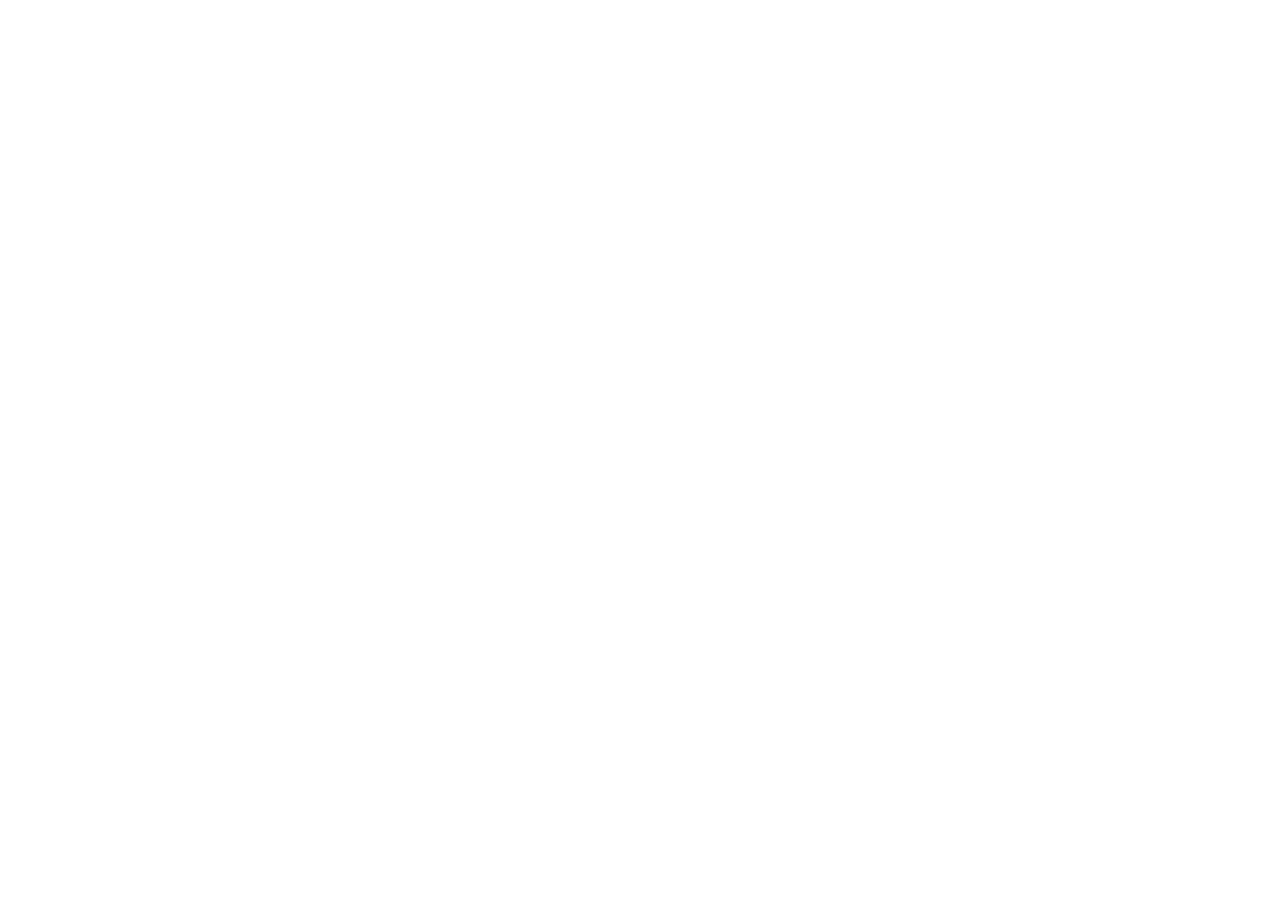
==== index.html @ 8f33c357 "Initial commit" ====
<!DOCTYPE html>
<html lang="en">
<head>
    <meta charset="UTF-8">
    <meta http-equiv="X-UA-Compatible" content="IE=edge">
    <meta name="viewport" content="width=device-width, initial-scale=1.0">
    <title></title>
</head>
<body>
    
</body>
</html>
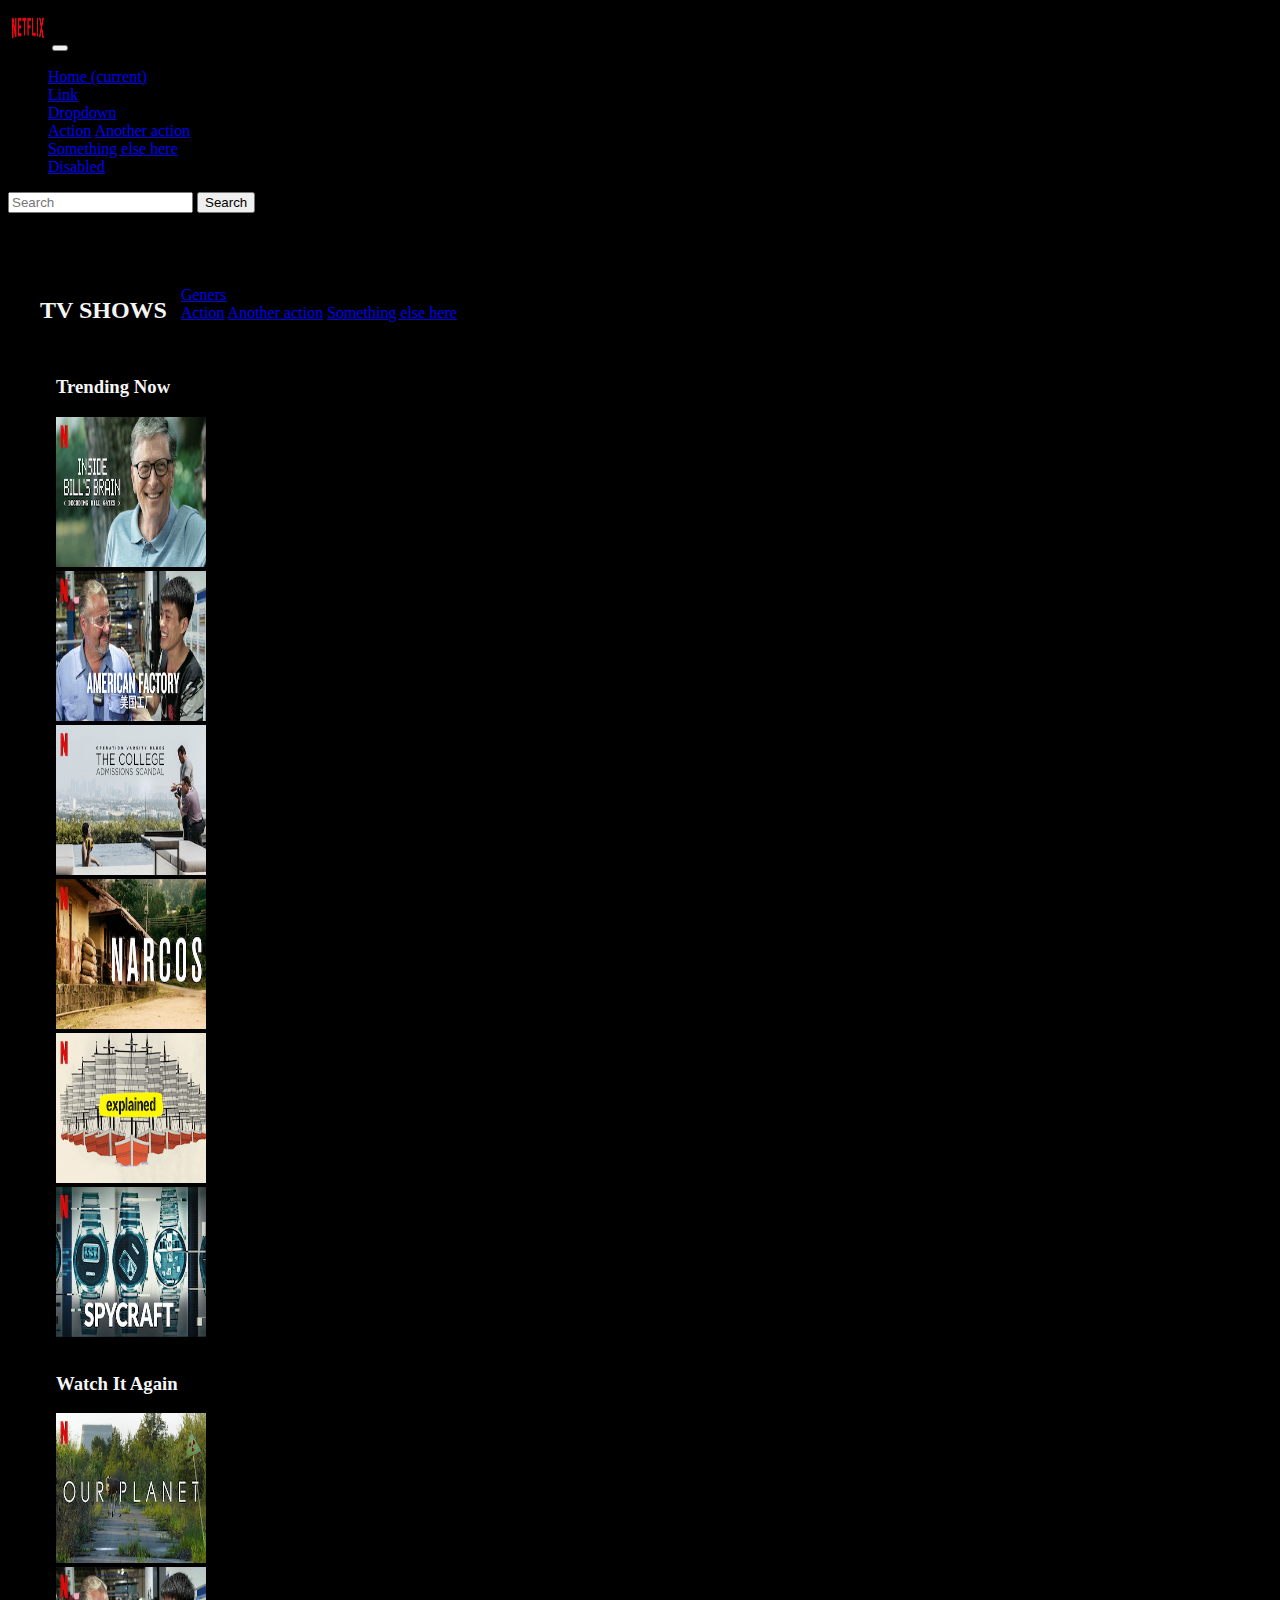
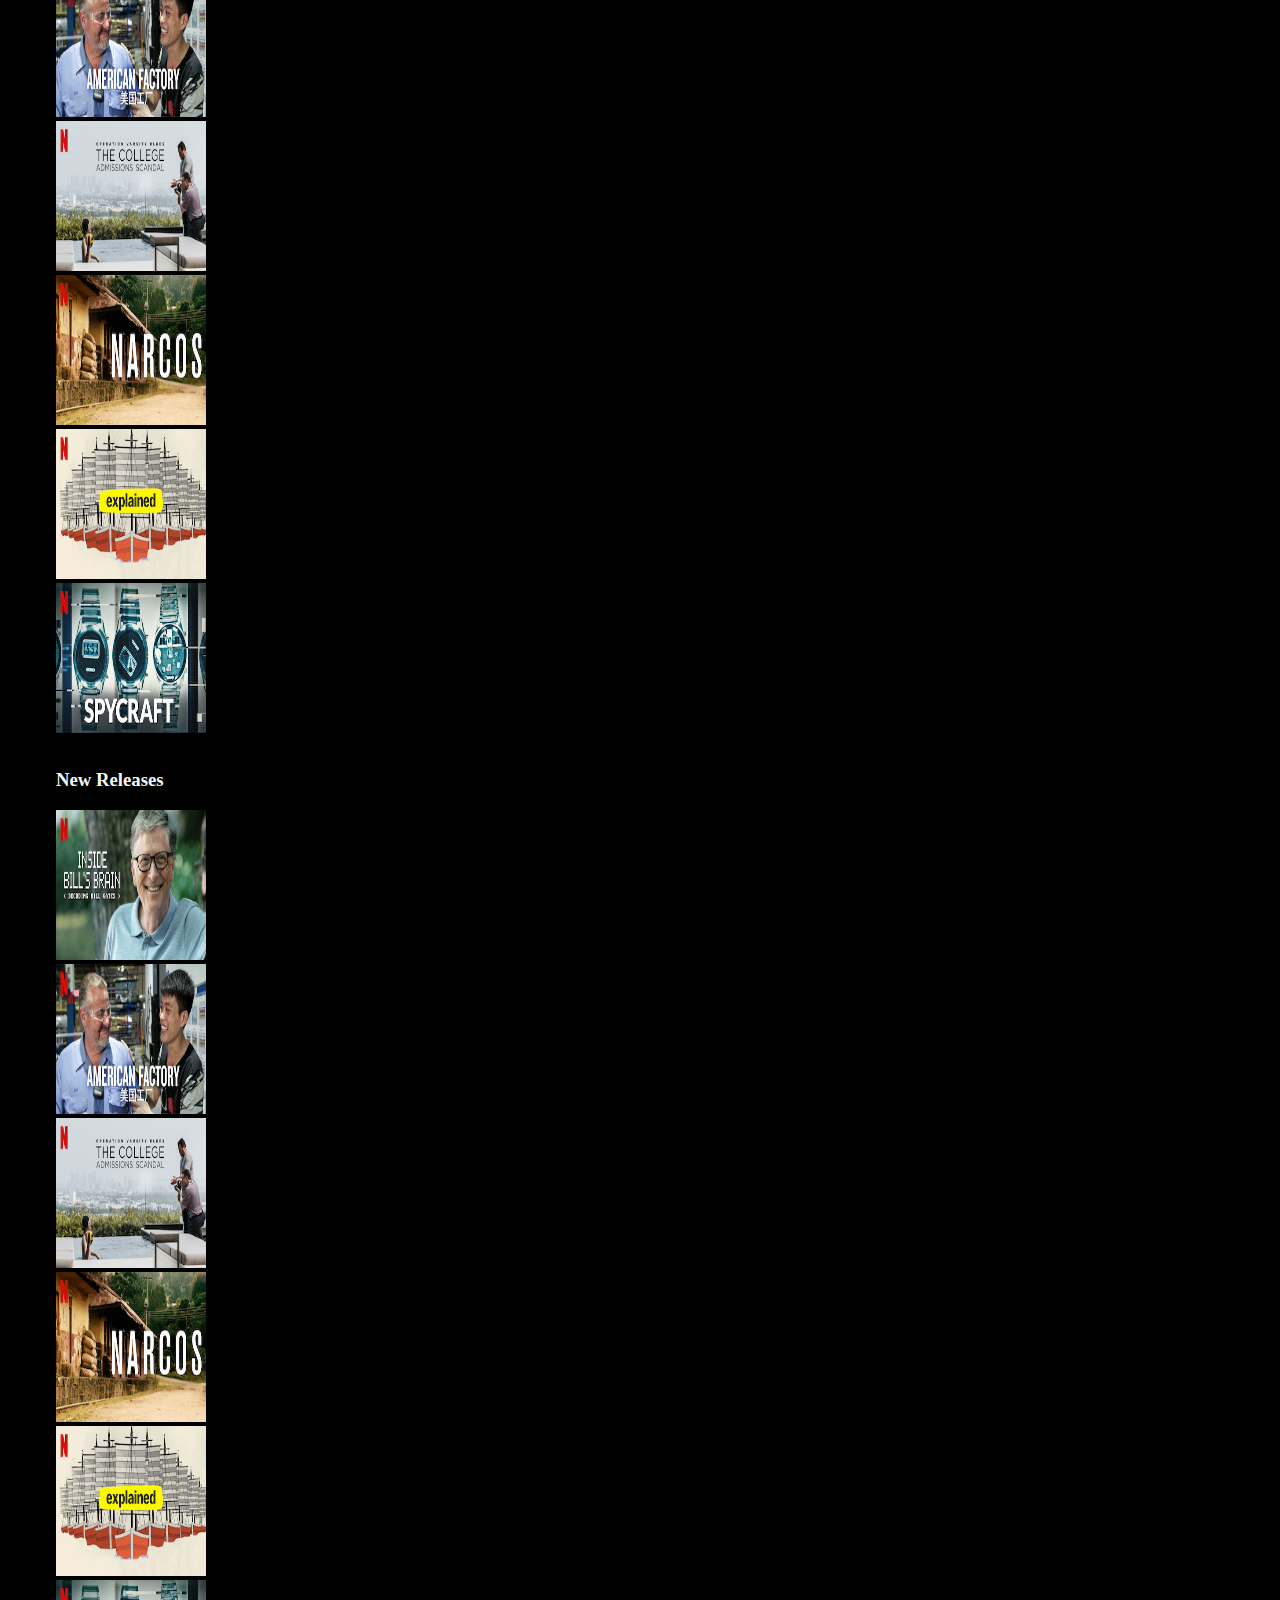
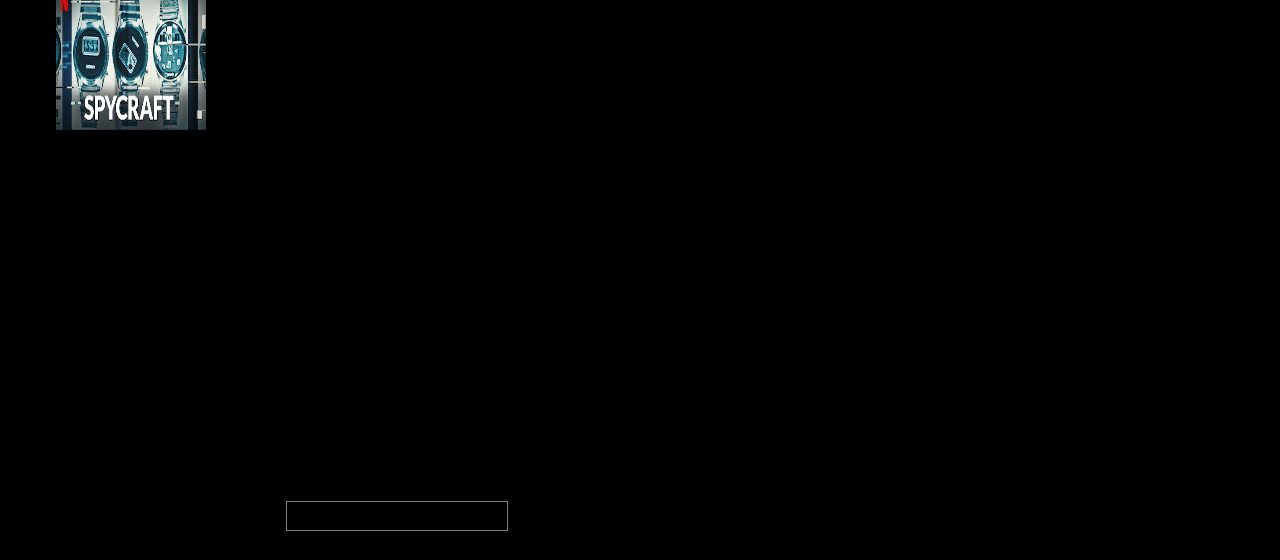
==== commit 50bdc780: "Update" ====
--- a/index.html
+++ b/index.html
@@ -4,9 +4,180 @@
     <meta charset="UTF-8">
     <meta http-equiv="X-UA-Compatible" content="IE=edge">
     <meta name="viewport" content="width=device-width, initial-scale=1.0">
-    <title></title>
+    <title>Netflix</title>
+    <link rel="stylesheet" href="https://cdn.jsdelivr.net/npm/bootstrap@4.6.0/dist/css/bootstrap.min.css" integrity="sha384-B0vP5xmATw1+K9KRQjQERJvTumQW0nPEzvF6L/Z6nronJ3oUOFUFpCjEUQouq2+l" crossorigin="anonymous">
+    <link rel="stylesheet" href="css/styles.css">
 </head>
 <body>
-    
+    <nav class="navbar navbar-expand-lg navbar-dark bg-dark">
+        <a class="navbar-brand" href="#"><img src="assets/netflix_logo.png" alt="" height="40" width="40"></a>
+        <button class="navbar-toggler" type="button" data-toggle="collapse" data-target="#navbarSupportedContent" aria-controls="navbarSupportedContent" aria-expanded="false" aria-label="Toggle navigation">
+          <span class="navbar-toggler-icon"></span>
+        </button>
+      
+        <div class="collapse navbar-collapse" id="navbarSupportedContent">
+          <ul class="navbar-nav mr-auto">
+            <li class="nav-item active">
+              <a class="nav-link" href="#">Home <span class="sr-only">(current)</span></a>
+            </li>
+            <li class="nav-item">
+              <a class="nav-link" href="#">Link</a>
+            </li>
+            <li class="nav-item dropdown">
+              <a class="nav-link dropdown-toggle" href="#" id="navbarDropdown" role="button" data-toggle="dropdown" aria-haspopup="true" aria-expanded="false">
+                Dropdown
+              </a>
+              <div class="dropdown-menu" aria-labelledby="navbarDropdown">
+                <a class="dropdown-item" href="#">Action</a>
+                <a class="dropdown-item" href="#">Another action</a>
+                <div class="dropdown-divider"></div>
+                <a class="dropdown-item" href="#">Something else here</a>
+              </div>
+            </li>
+            <li class="nav-item">
+              <a class="nav-link disabled" href="#" tabindex="-1" aria-disabled="true">Disabled</a>
+            </li>
+          </ul>
+          <form class="form-inline my-2 my-lg-0">
+            <input class="form-control mr-sm-2" type="search" placeholder="Search" aria-label="Search">
+            <button class="btn btn-outline-success my-2 my-sm-0" type="submit">Search</button>
+          </form>
+        </div>
+      </nav>
+      <div style="margin-top: 4rem;">
+            <h2 id='element1'>TV SHOWS</h2>
+            <div id='element2' class="dropdown">
+                <a class="btn btn-secondary dropdown-toggle" href="#" role="button" id="dropdownMenuLink" data-toggle="dropdown" aria-haspopup="true" aria-expanded="false">
+                  Geners
+                </a>
+              
+                <div class="dropdown-menu" aria-labelledby="dropdownMenuLink">
+                  <a class="dropdown-item" href="#">Action</a>
+                  <a class="dropdown-item" href="#">Another action</a>
+                  <a class="dropdown-item" href="#">Something else here</a>
+                </div>
+              </div>
+        </div>
+    </div>
+        <div class="container" style="margin-left:3rem;margin-top: 2rem;">
+            <h3>Trending Now</h3>
+            <div class="row">
+                <div class="card col-sm-6 col-md-4 col-lg-2 ">
+                    <img src="assets/media/media20.jpg" class="card-img-top" alt="image" height="150" width="150">
+                </div>
+                <div class="card col-sm-6 col-md-4 col-lg-2 ">
+                    <img src="assets/media/media1.jpg" class="card-img-top" alt="image" height="150" width="150">
+                </div>
+                <div class="card col-sm-6 col-md-4 col-lg-2 ">
+                    <img src="assets/media/media11.jpg" class="card-img-top" alt="image" height="150" width="150">
+                </div>
+                <div class="card col-sm-6 col-md-4 col-lg-2 ">
+                    <img src="assets/media/media13.jpg" class="card-img-top" alt="image" height="150" width="150">
+                </div>
+                <div class="card col-sm-6 col-md-4 col-lg-2 ">
+                    <img src="assets/media/media15.jpg" class="card-img-top" alt="image" height="150" width="150">
+                </div>
+                <div class="card col-sm-6 col-md-4 col-lg-2 ">
+                    <img src="assets/media/media18.jpg" class="card-img-top" alt="image" height="150" width="150">
+                </div>
+            </div>
+        </div>
+        <div class="container" style="margin-left:3rem;margin-top: 2rem;">
+            <h3>Watch It Again</h3>
+            <div class="row">
+                <div class="card col-sm-6 col-md-4 col-lg-2 ">
+                    <img src="assets/media/media24.jpg" class="card-img-top" alt="image" height="150" width="150">
+                </div>
+                <div class="card col-sm-6 col-md-4 col-lg-2 ">
+                    <img src="assets/media/media1.jpg" class="card-img-top" alt="image" height="150" width="150">
+                </div>
+                <div class="card col-sm-6 col-md-4 col-lg-2 ">
+                    <img src="assets/media/media11.jpg" class="card-img-top" alt="image" height="150" width="150">
+                </div>
+                <div class="card col-sm-6 col-md-4 col-lg-2 ">
+                    <img src="assets/media/media13.jpg" class="card-img-top" alt="image" height="150" width="150">
+                </div>
+                <div class="card col-sm-6 col-md-4 col-lg-2 ">
+                    <img src="assets/media/media15.jpg" class="card-img-top" alt="image" height="150" width="150">
+                </div>
+                <div class="card col-sm-6 col-md-4 col-lg-2 ">
+                    <img src="assets/media/media18.jpg" class="card-img-top" alt="image" height="150" width="150">
+                </div>
+            </div>
+        </div>
+        <div class="container" style="margin-left:3rem;margin-top: 2rem;">
+            <h3>New Releases</h3>
+            <div class="row">
+                <div class="card col-sm-6 col-md-4 col-lg-2 ">
+                    <img src="assets/media/media20.jpg" class="card-img-top" alt="image" height="150" width="150">
+                </div>
+                <div class="card col-sm-6 col-md-4 col-lg-2 ">
+                    <img src="assets/media/media1.jpg" class="card-img-top" alt="image" height="150" width="150">
+                </div>
+                <div class="card col-sm-6 col-md-4 col-lg-2 ">
+                    <img src="assets/media/media11.jpg" class="card-img-top" alt="image" height="150" width="150">
+                </div>
+                <div class="card col-sm-6 col-md-4 col-lg-2 ">
+                    <img src="assets/media/media13.jpg" class="card-img-top" alt="image" height="150" width="150">
+                </div>
+                <div class="card col-sm-6 col-md-4 col-lg-2 ">
+                    <img src="assets/media/media15.jpg" class="card-img-top" alt="image" height="150" width="150">
+                </div>
+                <div class="card col-sm-6 col-md-4 col-lg-2 ">
+                    <img src="assets/media/media18.jpg" class="card-img-top" alt="image" height="150" width="150">
+                </div>
+            </div>
+        </div>
+            <footer >
+                <div class='container' style="margin-left:16rem;margin-top: 6rem;">
+                    <div class='row mt-5 '>
+                        <svg xmlns="http://www.w3.org/2000/svg" width="16" height="16" fill="currentColor" class=" text-muted footer mx-2 bi bi-facebook" viewBox="0 0 16 16">
+                        <path d="M16 8.049c0-4.446-3.582-8.05-8-8.05C3.58 0-.002 3.603-.002 8.05c0 4.017 2.926 7.347 6.75 7.951v-5.625h-2.03V8.05H6.75V6.275c0-2.017 1.195-3.131 3.022-3.131.876 0 1.791.157 1.791.157v1.98h-1.009c-.993 0-1.303.621-1.303 1.258v1.51h2.218l-.354 2.326H9.25V16c3.824-.604 6.75-3.934 6.75-7.951z"/>
+                      </svg>
+                        <svg xmlns="http://www.w3.org/2000/svg" width="16" height="16" fill="currentColor" class=" text-muted footer mx-2 bi bi-instagram" viewBox="0 0 16 16">
+                        <path d="M8 0C5.829 0 5.556.01 4.703.048 3.85.088 3.269.222 2.76.42a3.917 3.917 0 0 0-1.417.923A3.927 3.927 0 0 0 .42 2.76C.222 3.268.087 3.85.048 4.7.01 5.555 0 5.827 0 8.001c0 2.172.01 2.444.048 3.297.04.852.174 1.433.372 1.942.205.526.478.972.923 1.417.444.445.89.719 1.416.923.51.198 1.09.333 1.942.372C5.555 15.99 5.827 16 8 16s2.444-.01 3.298-.048c.851-.04 1.434-.174 1.943-.372a3.916 3.916 0 0 0 1.416-.923c.445-.445.718-.891.923-1.417.197-.509.332-1.09.372-1.942C15.99 10.445 16 10.173 16 8s-.01-2.445-.048-3.299c-.04-.851-.175-1.433-.372-1.941a3.926 3.926 0 0 0-.923-1.417A3.911 3.911 0 0 0 13.24.42c-.51-.198-1.092-.333-1.943-.372C10.443.01 10.172 0 7.998 0h.003zm-.717 1.442h.718c2.136 0 2.389.007 3.232.046.78.035 1.204.166 1.486.275.373.145.64.319.92.599.28.28.453.546.598.92.11.281.24.705.275 1.485.039.843.047 1.096.047 3.231s-.008 2.389-.047 3.232c-.035.78-.166 1.203-.275 1.485a2.47 2.47 0 0 1-.599.919c-.28.28-.546.453-.92.598-.28.11-.704.24-1.485.276-.843.038-1.096.047-3.232.047s-2.39-.009-3.233-.047c-.78-.036-1.203-.166-1.485-.276a2.478 2.478 0 0 1-.92-.598 2.48 2.48 0 0 1-.6-.92c-.109-.281-.24-.705-.275-1.485-.038-.843-.046-1.096-.046-3.233 0-2.136.008-2.388.046-3.231.036-.78.166-1.204.276-1.486.145-.373.319-.64.599-.92.28-.28.546-.453.92-.598.282-.11.705-.24 1.485-.276.738-.034 1.024-.044 2.515-.045v.002zm4.988 1.328a.96.96 0 1 0 0 1.92.96.96 0 0 0 0-1.92zm-4.27 1.122a4.109 4.109 0 1 0 0 8.217 4.109 4.109 0 0 0 0-8.217zm0 1.441a2.667 2.667 0 1 1 0 5.334 2.667 2.667 0 0 1 0-5.334z"/>
+                      </svg>
+                        <svg xmlns="http://www.w3.org/2000/svg" width="16" height="16" fill="currentColor" class="text-muted footer mx-2 bi bi-twitter" viewBox="0 0 16 16">
+                        <path d="M5.026 15c6.038 0 9.341-5.003 9.341-9.334 0-.14 0-.282-.006-.422A6.685 6.685 0 0 0 16 3.542a6.658 6.658 0 0 1-1.889.518 3.301 3.301 0 0 0 1.447-1.817 6.533 6.533 0 0 1-2.087.793A3.286 3.286 0 0 0 7.875 6.03a9.325 9.325 0 0 1-6.767-3.429 3.289 3.289 0 0 0 1.018 4.382A3.323 3.323 0 0 1 .64 6.575v.045a3.288 3.288 0 0 0 2.632 3.218 3.203 3.203 0 0 1-.865.115 3.23 3.23 0 0 1-.614-.057 3.283 3.283 0 0 0 3.067 2.277A6.588 6.588 0 0 1 .78 13.58a6.32 6.32 0 0 1-.78-.045A9.344 9.344 0 0 0 5.026 15z"/>
+                      </svg>
+                        <svg xmlns="http://www.w3.org/2000/svg" width="16" height="16" fill="currentColor" class="text-muted footer mx-2 bi bi-youtube" viewBox="0 0 16 16">
+                        <path d="M8.051 1.999h.089c.822.003 4.987.033 6.11.335a2.01 2.01 0 0 1 1.415 1.42c.101.38.172.883.22 1.402l.01.104.022.26.008.104c.065.914.073 1.77.074 1.957v.075c-.001.194-.01 1.108-.082 2.06l-.008.105-.009.104c-.05.572-.124 1.14-.235 1.558a2.007 2.007 0 0 1-1.415 1.42c-1.16.312-5.569.334-6.18.335h-.142c-.309 0-1.587-.006-2.927-.052l-.17-.006-.087-.004-.171-.007-.171-.007c-1.11-.049-2.167-.128-2.654-.26a2.007 2.007 0 0 1-1.415-1.419c-.111-.417-.185-.986-.235-1.558L.09 9.82l-.008-.104A31.4 31.4 0 0 1 0 7.68v-.123c.002-.215.01-.958.064-1.778l.007-.103.003-.052.008-.104.022-.26.01-.104c.048-.519.119-1.023.22-1.402a2.007 2.007 0 0 1 1.415-1.42c.487-.13 1.544-.21 2.654-.26l.17-.007.172-.006.086-.003.171-.007A99.788 99.788 0 0 1 7.858 2h.193zM6.4 5.209v4.818l4.157-2.408L6.4 5.209z"/>
+                      </svg>
+                    </div>
+                    <div class='row ml-0 text-muted footer-row'>
+                        <ul style='list-style:none; font-size:13px;padding-left:22px;'>
+                            <div class='row mt-3'>
+                                <li class='footer-li'>Audio & Subtitles</li>
+                                <li class='footer-li'>Audio Description</li>
+                                <li class='footer-li'>Help Centre</li>
+                                <li class='footer-li'>Gift Cards</li>
+                            </div>
+                            <div class='row mt-3'>
+                                <li class='footer-li'>Media Centre</li>
+                                <li class='footer-li'>Investor Relations</li>
+                                <li class='footer-li'>Jobs</li>
+                                <li class='footer-li'>Terms of Use</li>
+                            </div>
+                            <div class='row mt-3'>
+                                <li class='footer-li'>Privacy</li>
+                                <li class='footer-li'>Legal Notices</li>
+                                <li class='footer-li'>Cookie Preferences</li>
+                                <li class='footer-li'>Corporate Information</li>
+                            </div>
+                            <div class='row mt-3' style='margin-bottom:30px'>
+                                <li class='footer-li'>Contact Us</li>
+                            </div>
+                            <div class='row mt-3' style='width:6rem'>
+                                <li class='footer-li' style='border:1px solid gray;padding: 6px 6px 6px 6px;'>Service Code</li>
+                            </div>
+                            <div class='row mt-3'>
+                                <li class='footer-li' style='width:27rem'>© 1997-2021 Netflix, Inc. {24f9c7fb-15ea-4cc8-b5ba-13dd58b18567}</li>
+                            </div>
+                        </ul>
+                    </div>
+                </div>
+            </footer>
+      <script src="https://code.jquery.com/jquery-3.5.1.slim.min.js" integrity="sha384-DfXdz2htPH0lsSSs5nCTpuj/zy4C+OGpamoFVy38MVBnE+IbbVYUew+OrCXaRkfj" crossorigin="anonymous"></script>
+      <script src="https://cdn.jsdelivr.net/npm/bootstrap@4.6.0/dist/js/bootstrap.bundle.min.js" integrity="sha384-Piv4xVNRyMGpqkS2by6br4gNJ7DXjqk09RmUpJ8jgGtD7zP9yug3goQfGII0yAns" crossorigin="anonymous"></script>
 </body>
 </html>--- a/css/styles.css
+++ b/css/styles.css
@@ -0,0 +1,24 @@
+body{
+    background-color: black;
+}
+.navbar{
+    background-color: black;
+}
+.label{
+    color: whitesmoke;  
+}
+#element1 {
+    display:inline-block;
+    margin-right:10px;
+    margin-left: 2rem;
+    color: whitesmoke;
+} 
+#element2 {
+    display:inline-block;
+} 
+h3{
+    color: whitesmoke;
+}
+.footer-li {
+    width: 13rem;
+}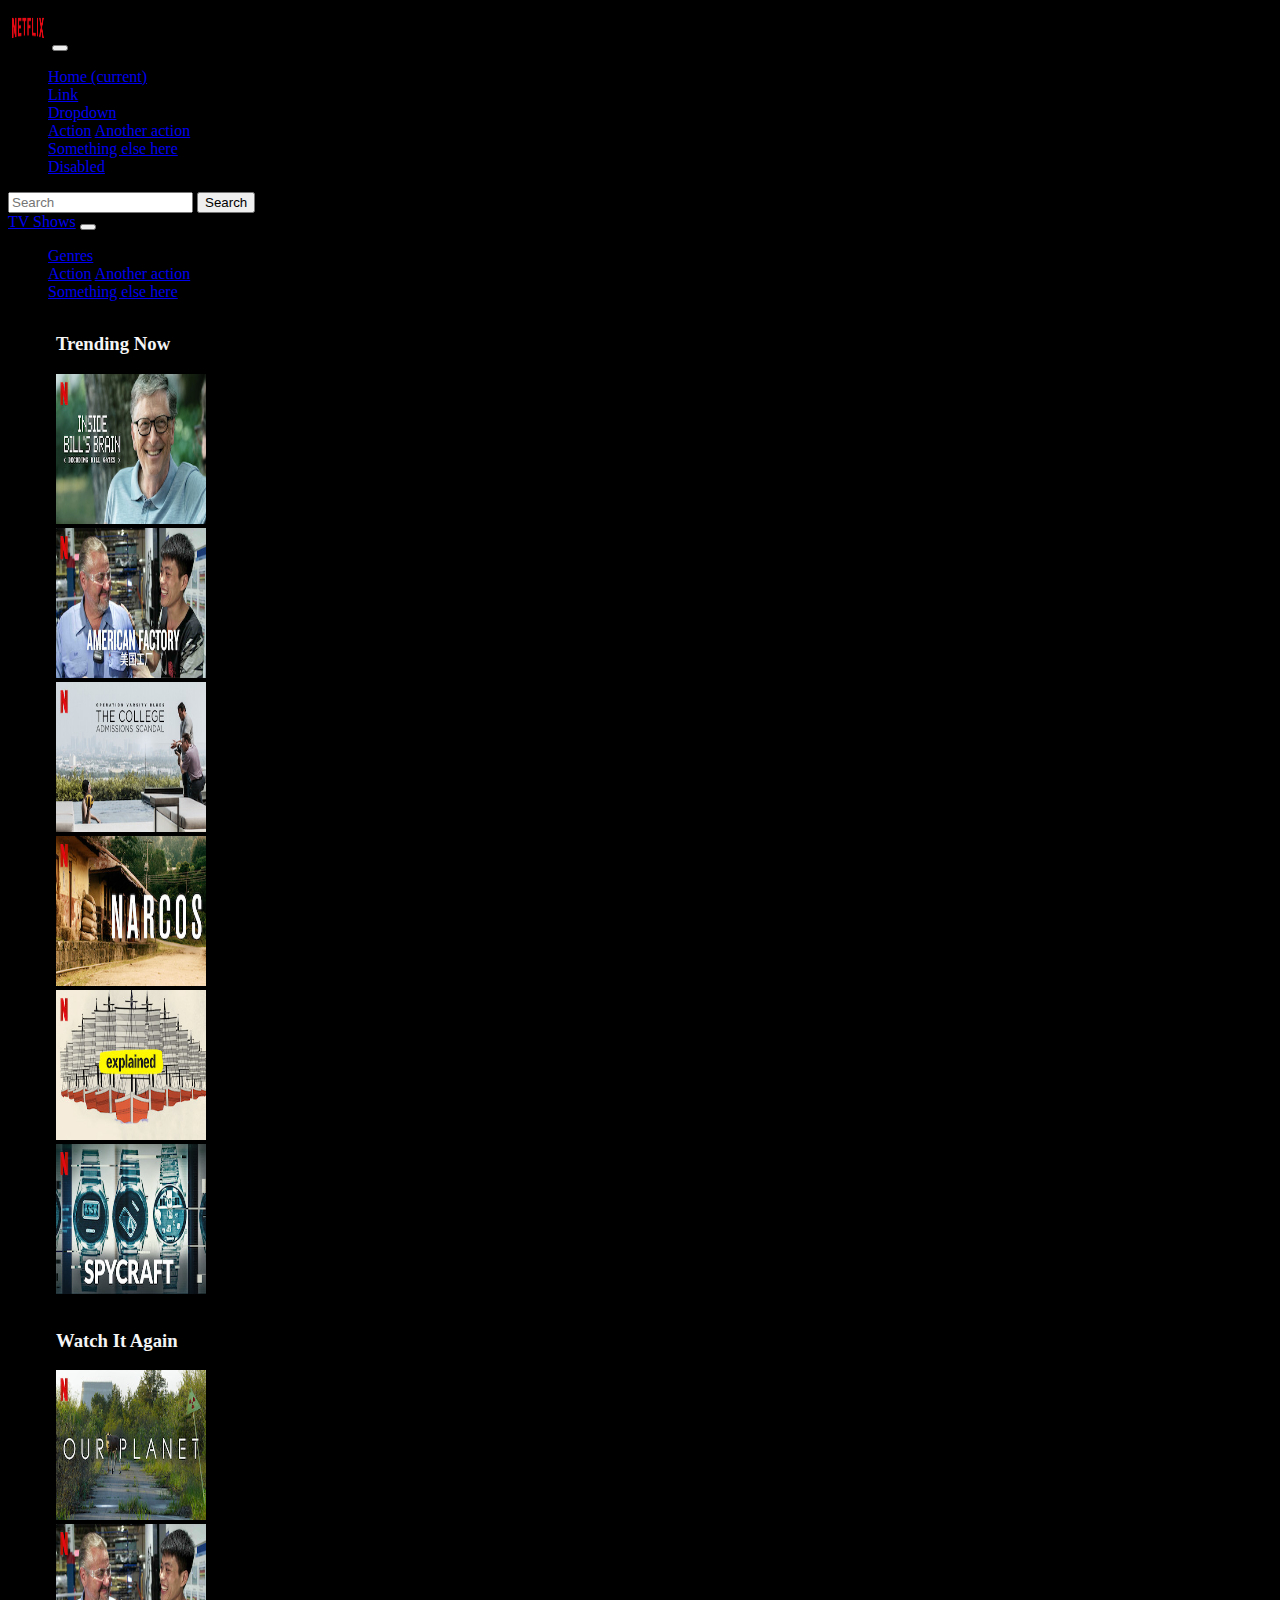
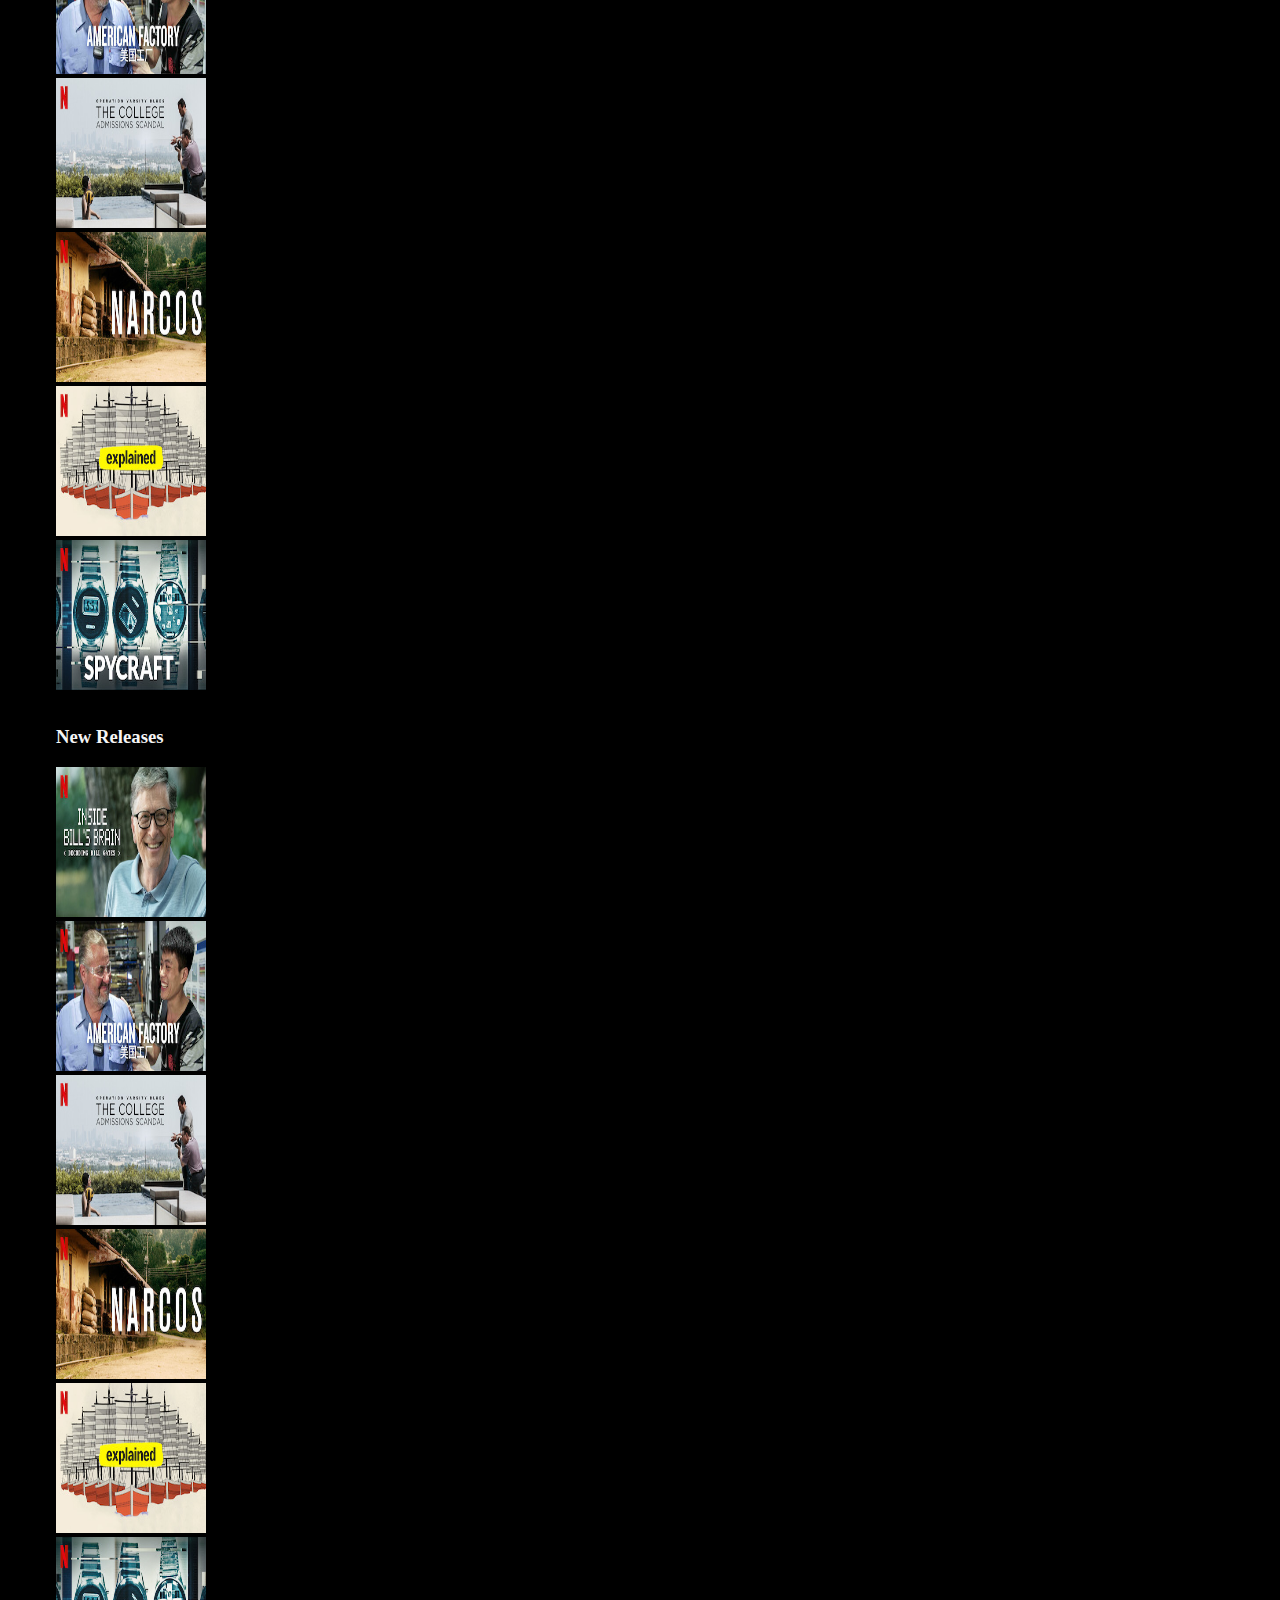
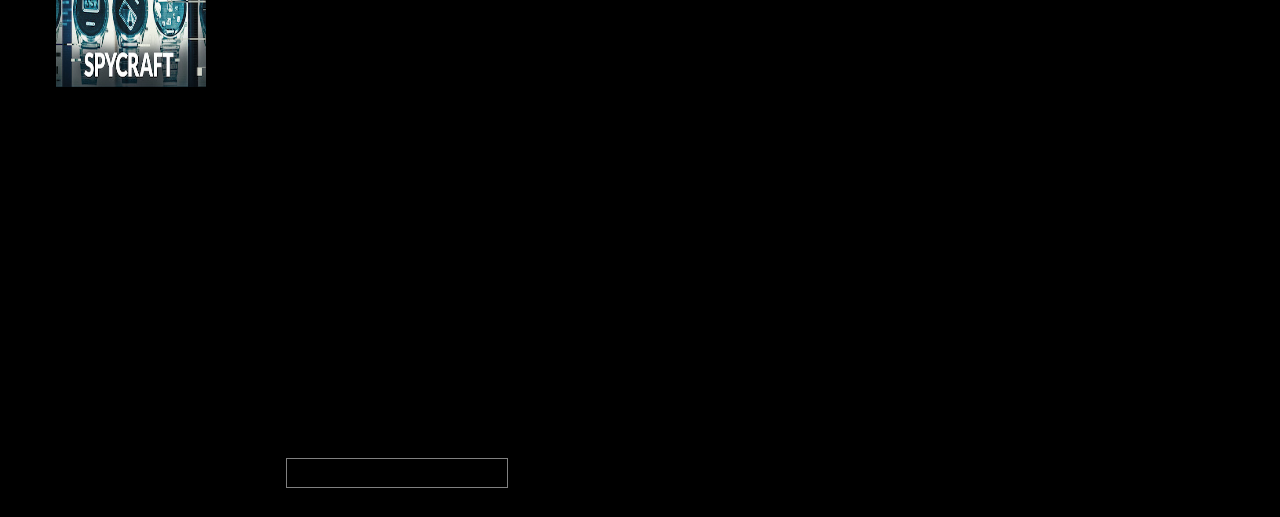
==== commit e5e524cf: "update" ====
--- a/index.html
+++ b/index.html
@@ -43,22 +43,29 @@
             <button class="btn btn-outline-success my-2 my-sm-0" type="submit">Search</button>
           </form>
         </div>
-      </nav>
-      <div style="margin-top: 4rem;">
-            <h2 id='element1'>TV SHOWS</h2>
-            <div id='element2' class="dropdown">
-                <a class="btn btn-secondary dropdown-toggle" href="#" role="button" id="dropdownMenuLink" data-toggle="dropdown" aria-haspopup="true" aria-expanded="false">
-                  Geners
-                </a>
-              
-                <div class="dropdown-menu" aria-labelledby="dropdownMenuLink">
-                  <a class="dropdown-item" href="#">Action</a>
-                  <a class="dropdown-item" href="#">Another action</a>
-                  <a class="dropdown-item" href="#">Something else here</a>
-                </div>
-              </div>
+    </nav>
+    <nav class="navbar navbar-expand-lg pl-4">
+        <a class="navbar-brand text-white " href="#">TV Shows</a>
+        <button class="navbar-toggler" type="button" data-toggle="collapse" data-target="#navbarSupportedContent" aria-controls="navbarSupportedContent" aria-expanded="false" aria-label="Toggle navigation">
+          <span class="navbar-toggler-icon"></span>
+        </button>
+
+        <div class="collapse navbar-collapse" id="navbarSupportedContent">
+            <ul class="navbar-nav mr-auto">
+                <li class="nav-item dropdown">
+                    <a class="nav-link dropdown-toggle" href="#" id="navbarDropdown" role="button" data-toggle="dropdown" aria-haspopup="true" aria-expanded="false">
+                Genres
+              </a>
+                    <div class="dropdown-menu" aria-labelledby="navbarDropdown">
+                        <a class="dropdown-item" href="#">Action</a>
+                        <a class="dropdown-item" href="#">Another action</a>
+                        <div class="dropdown-divider"></div>
+                        <a class="dropdown-item" href="#">Something else here</a>
+                    </div>
+                </li>
+            </ul>
         </div>
-    </div>
+    </nav>
         <div class="container" style="margin-left:3rem;margin-top: 2rem;">
             <h3>Trending Now</h3>
             <div class="row">
--- a/css/styles.css
+++ b/css/styles.css
@@ -7,18 +7,29 @@
 .label{
     color: whitesmoke;  
 }
-#element1 {
-    display:inline-block;
-    margin-right:10px;
-    margin-left: 2rem;
-    color: whitesmoke;
-} 
-#element2 {
-    display:inline-block;
-} 
 h3{
     color: whitesmoke;
 }
 .footer-li {
     width: 13rem;
-}+}
+.navbar{
+    background-color: black!important;
+}
+hr { 
+    display: block; 
+    height: 1px;
+    border: 0; 
+    border-top: 1px solid #ccc;
+    margin: 1em 0; 
+}
+#footer-twitter{
+    display:inline-block;
+    vertical-align:middle;
+}
+  
+#footer-fb{
+    display:inline-block;
+    vertical-align:middle;
+}
+  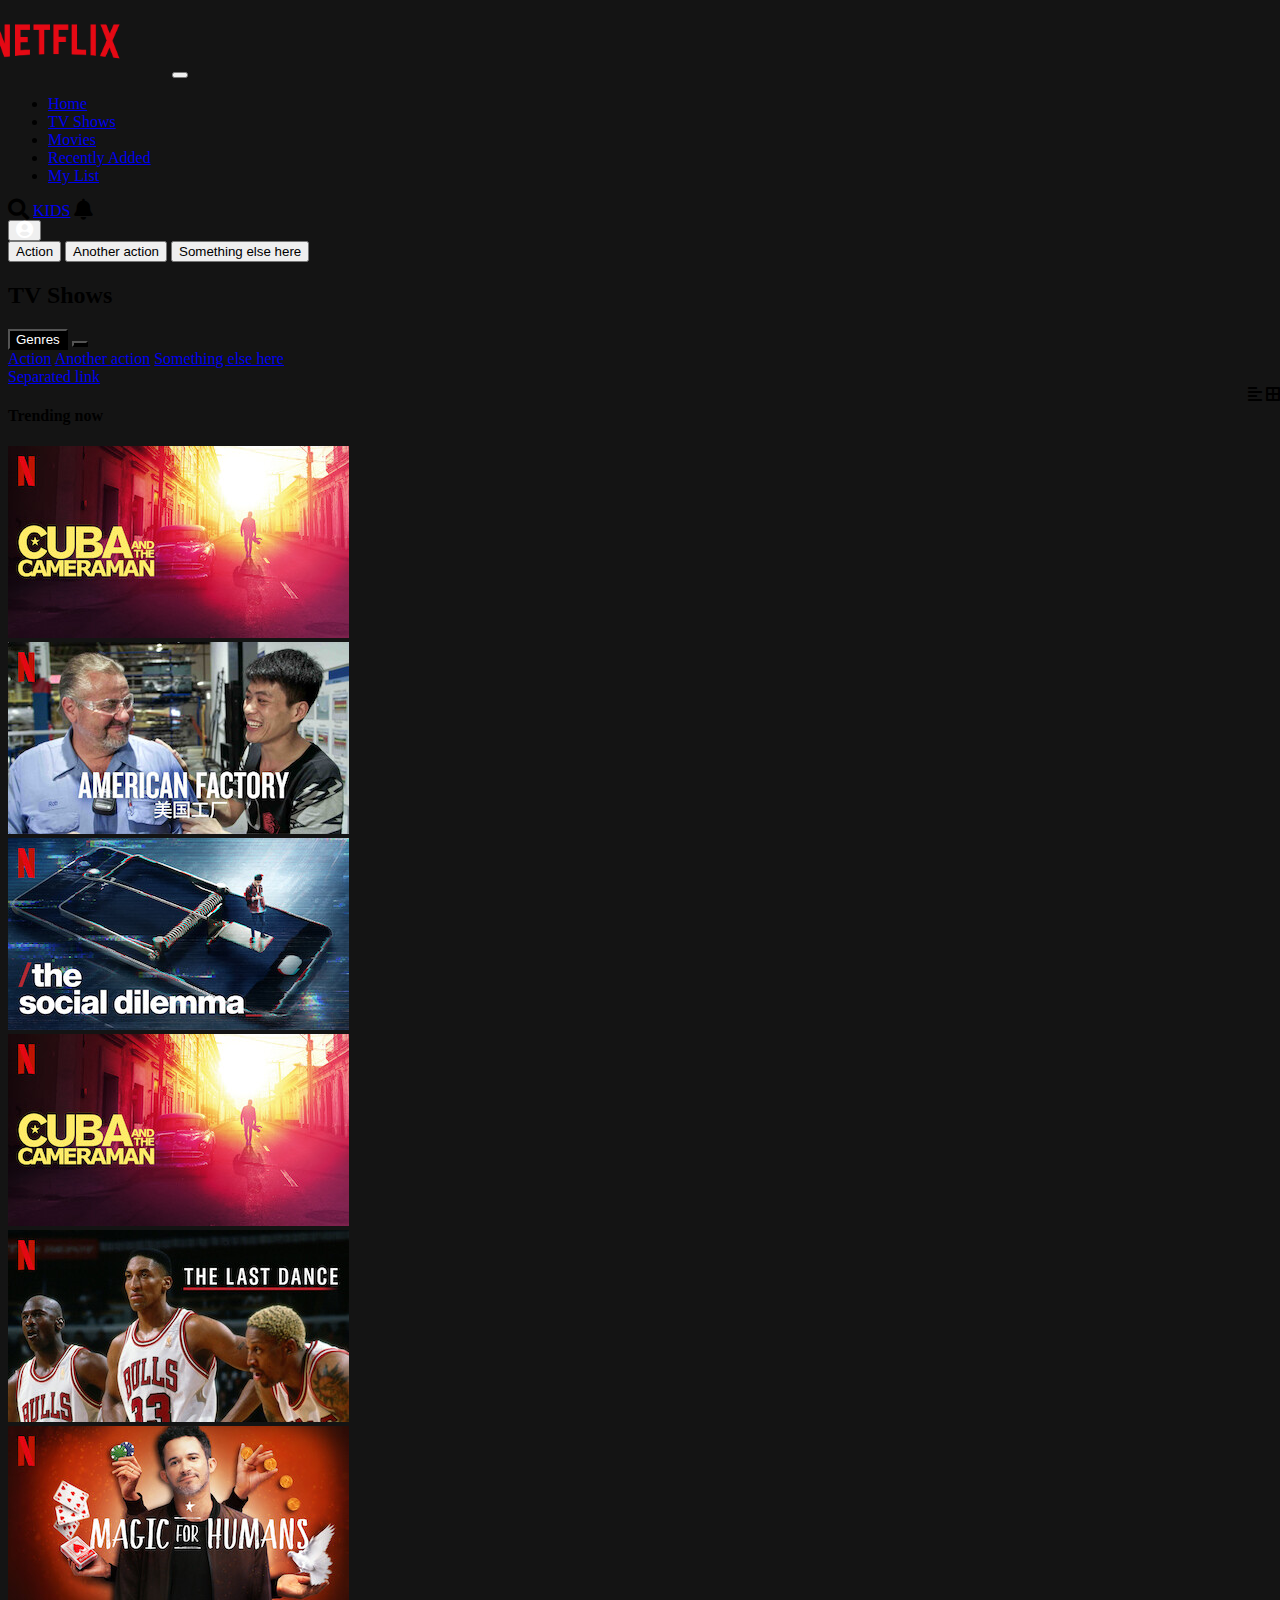
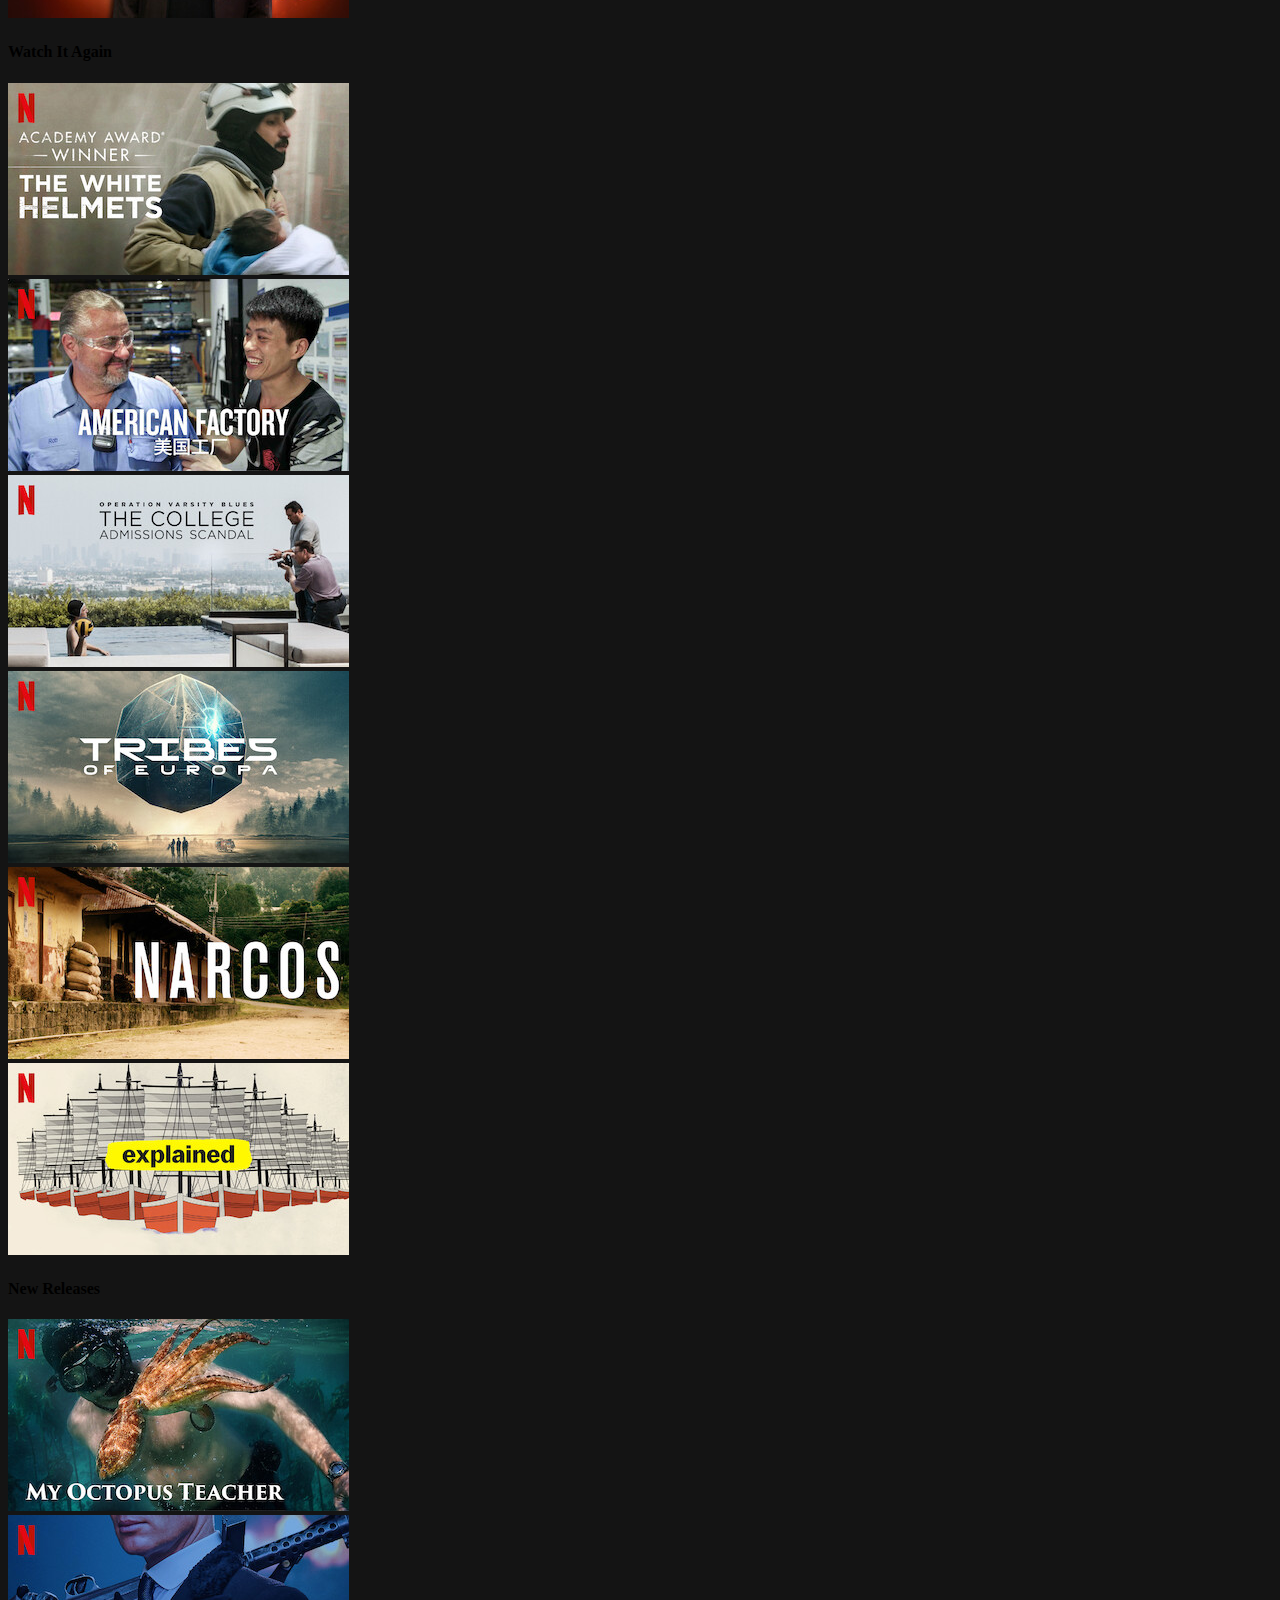
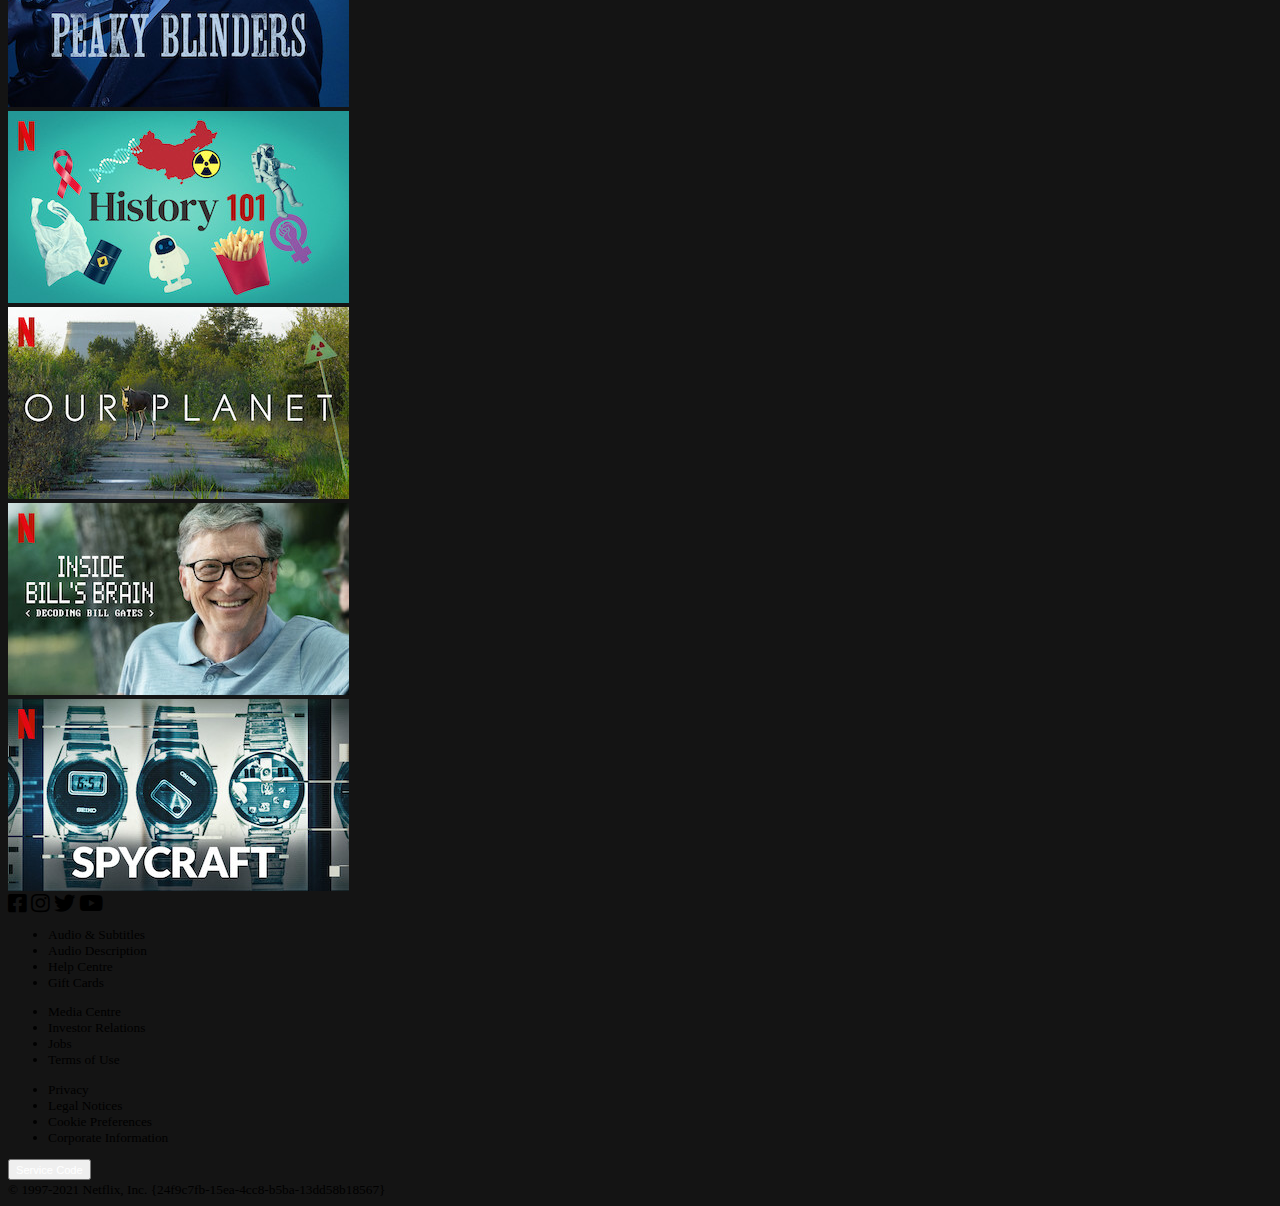
==== commit 7a2668a0: "Updated" ====
--- a/index.html
+++ b/index.html
@@ -1,190 +1,208 @@
-<!DOCTYPE html>
+<!doctype html>
 <html lang="en">
+
 <head>
-    <meta charset="UTF-8">
-    <meta http-equiv="X-UA-Compatible" content="IE=edge">
-    <meta name="viewport" content="width=device-width, initial-scale=1.0">
-    <title>Netflix</title>
-    <link rel="stylesheet" href="https://cdn.jsdelivr.net/npm/bootstrap@4.6.0/dist/css/bootstrap.min.css" integrity="sha384-B0vP5xmATw1+K9KRQjQERJvTumQW0nPEzvF6L/Z6nronJ3oUOFUFpCjEUQouq2+l" crossorigin="anonymous">
+    <!-- Required meta tags -->
+    <meta charset="utf-8">
+    <meta name="viewport" content="width=device-width, initial-scale=1, shrink-to-fit=no">
+
+    <!-- Bootstrap CSS -->
+    <link rel="stylesheet" href="https://cdn.jsdelivr.net/npm/bootstrap@4.6.0/dist/css/bootstrap.min.css"
+        integrity="sha384-B0vP5xmATw1+K9KRQjQERJvTumQW0nPEzvF6L/Z6nronJ3oUOFUFpCjEUQouq2+l" crossorigin="anonymous">
     <link rel="stylesheet" href="css/styles.css">
+    <link rel="stylesheet" href="https://cdnjs.cloudflare.com/ajax/libs/font-awesome/5.15.3/css/all.min.css">
+    <title>Striveflix</title>
 </head>
+
 <body>
-    <nav class="navbar navbar-expand-lg navbar-dark bg-dark">
-        <a class="navbar-brand" href="#"><img src="assets/netflix_logo.png" alt="" height="40" width="40"></a>
-        <button class="navbar-toggler" type="button" data-toggle="collapse" data-target="#navbarSupportedContent" aria-controls="navbarSupportedContent" aria-expanded="false" aria-label="Toggle navigation">
-          <span class="navbar-toggler-icon"></span>
-        </button>
-      
-        <div class="collapse navbar-collapse" id="navbarSupportedContent">
-          <ul class="navbar-nav mr-auto">
-            <li class="nav-item active">
-              <a class="nav-link" href="#">Home <span class="sr-only">(current)</span></a>
-            </li>
-            <li class="nav-item">
-              <a class="nav-link" href="#">Link</a>
-            </li>
-            <li class="nav-item dropdown">
-              <a class="nav-link dropdown-toggle" href="#" id="navbarDropdown" role="button" data-toggle="dropdown" aria-haspopup="true" aria-expanded="false">
-                Dropdown
-              </a>
-              <div class="dropdown-menu" aria-labelledby="navbarDropdown">
-                <a class="dropdown-item" href="#">Action</a>
-                <a class="dropdown-item" href="#">Another action</a>
-                <div class="dropdown-divider"></div>
-                <a class="dropdown-item" href="#">Something else here</a>
-              </div>
-            </li>
-            <li class="nav-item">
-              <a class="nav-link disabled" href="#" tabindex="-1" aria-disabled="true">Disabled</a>
-            </li>
-          </ul>
-          <form class="form-inline my-2 my-lg-0">
-            <input class="form-control mr-sm-2" type="search" placeholder="Search" aria-label="Search">
-            <button class="btn btn-outline-success my-2 my-sm-0" type="submit">Search</button>
-          </form>
-        </div>
-    </nav>
-    <nav class="navbar navbar-expand-lg pl-4">
-        <a class="navbar-brand text-white " href="#">TV Shows</a>
-        <button class="navbar-toggler" type="button" data-toggle="collapse" data-target="#navbarSupportedContent" aria-controls="navbarSupportedContent" aria-expanded="false" aria-label="Toggle navigation">
-          <span class="navbar-toggler-icon"></span>
-        </button>
-
-        <div class="collapse navbar-collapse" id="navbarSupportedContent">
-            <ul class="navbar-nav mr-auto">
-                <li class="nav-item dropdown">
-                    <a class="nav-link dropdown-toggle" href="#" id="navbarDropdown" role="button" data-toggle="dropdown" aria-haspopup="true" aria-expanded="false">
-                Genres
-              </a>
-                    <div class="dropdown-menu" aria-labelledby="navbarDropdown">
+    <div class="container-fluid text-white px-5">
+        <nav class="navbar navbar-expand-lg navbar-dark pr-0">
+            <a class="navbar-brand mr-0" href="#"><img src="./assets/Netflix_Logo_RGB.png" width="160"></a>
+            <button class="navbar-toggler" type="button" data-toggle="collapse" data-target="#navbarSupportedContent"
+                aria-controls="navbarSupportedContent" aria-expanded="false" aria-label="Toggle navigation">
+                <span class="navbar-toggler-icon"></span>
+            </button>
+
+            <div class="collapse navbar-collapse" id="navbarSupportedContent">
+                <ul class="navbar-nav mr-auto">
+                    <li class="nav-item active">
+                        <a class="nav-link" href="#">Home <span class="sr-only">(current)</span></a>
+                    </li>
+                    <li class="nav-item">
+                        <a class="nav-link" href="#">TV Shows</a>
+                    </li>
+                    <li class="nav-item">
+                        <a class="nav-link" href="#">Movies</a>
+                    </li>
+                    <li class="nav-item">
+                        <a class="nav-link" href="#">Recently Added</a>
+                    </li>
+                    <li class="nav-item">
+                        <a class="nav-link" href="#">My List</a>
+                    </li>
+                </ul>
+
+                <div class="text-white navbar-nav align-items-center">
+                    <i class="fas fa-lg fa-search mr-2"></i>
+                    <a href="#" class="nav-link mr-2">KIDS</a>
+                    <i class="fas fa-lg fa-bell mr-2"></i>
+                    <div class="btn-group ml-2">
+                        <button type="button" class="btn dropdown-toggle text-white p-0" data-toggle="dropdown"
+                            aria-haspopup="true" aria-expanded="false">
+                            <i class="fas fa-lg fa-user-circle"></i>
+                        </button>
+                        <div class="dropdown-menu dropdown-menu-right">
+                            <button class="dropdown-item" type="button">Action</button>
+                            <button class="dropdown-item" type="button">Another action</button>
+                            <button class="dropdown-item" type="button">Something else here</button>
+                        </div>
+                    </div>
+                </div>
+            </div>
+        </nav>
+        <div class="position-relative">
+            <h2 class="d-inline-block mb-0 align-middle mr-3 mr-md-5">TV Shows</h2>
+            <div class="header-tools d-inline-block">
+                <div class="btn-group border">
+                    <button type="button" class="btn btn-black pr-3 rounded-0">Genres</button>
+                    <button type="button" class="btn btn-black dropdown-toggle dropdown-toggle-split rounded-0"
+                        data-toggle="dropdown" aria-haspopup="true" aria-expanded="false">
+                        <span class="sr-only">Toggle Dropdown</span>
+                    </button>
+                    <div class="dropdown-menu">
                         <a class="dropdown-item" href="#">Action</a>
                         <a class="dropdown-item" href="#">Another action</a>
+                        <a class="dropdown-item" href="#">Something else here</a>
                         <div class="dropdown-divider"></div>
-                        <a class="dropdown-item" href="#">Something else here</a>
+                        <a class="dropdown-item" href="#">Separated link</a>
                     </div>
-                </li>
-            </ul>
-        </div>
-    </nav>
-        <div class="container" style="margin-left:3rem;margin-top: 2rem;">
-            <h3>Trending Now</h3>
-            <div class="row">
-                <div class="card col-sm-6 col-md-4 col-lg-2 ">
-                    <img src="assets/media/media20.jpg" class="card-img-top" alt="image" height="150" width="150">
-                </div>
-                <div class="card col-sm-6 col-md-4 col-lg-2 ">
-                    <img src="assets/media/media1.jpg" class="card-img-top" alt="image" height="150" width="150">
-                </div>
-                <div class="card col-sm-6 col-md-4 col-lg-2 ">
-                    <img src="assets/media/media11.jpg" class="card-img-top" alt="image" height="150" width="150">
-                </div>
-                <div class="card col-sm-6 col-md-4 col-lg-2 ">
-                    <img src="assets/media/media13.jpg" class="card-img-top" alt="image" height="150" width="150">
-                </div>
-                <div class="card col-sm-6 col-md-4 col-lg-2 ">
-                    <img src="assets/media/media15.jpg" class="card-img-top" alt="image" height="150" width="150">
-                </div>
-                <div class="card col-sm-6 col-md-4 col-lg-2 ">
-                    <img src="assets/media/media18.jpg" class="card-img-top" alt="image" height="150" width="150">
-                </div>
-            </div>
-        </div>
-        <div class="container" style="margin-left:3rem;margin-top: 2rem;">
-            <h3>Watch It Again</h3>
-            <div class="row">
-                <div class="card col-sm-6 col-md-4 col-lg-2 ">
-                    <img src="assets/media/media24.jpg" class="card-img-top" alt="image" height="150" width="150">
-                </div>
-                <div class="card col-sm-6 col-md-4 col-lg-2 ">
-                    <img src="assets/media/media1.jpg" class="card-img-top" alt="image" height="150" width="150">
-                </div>
-                <div class="card col-sm-6 col-md-4 col-lg-2 ">
-                    <img src="assets/media/media11.jpg" class="card-img-top" alt="image" height="150" width="150">
-                </div>
-                <div class="card col-sm-6 col-md-4 col-lg-2 ">
-                    <img src="assets/media/media13.jpg" class="card-img-top" alt="image" height="150" width="150">
-                </div>
-                <div class="card col-sm-6 col-md-4 col-lg-2 ">
-                    <img src="assets/media/media15.jpg" class="card-img-top" alt="image" height="150" width="150">
-                </div>
-                <div class="card col-sm-6 col-md-4 col-lg-2 ">
-                    <img src="assets/media/media18.jpg" class="card-img-top" alt="image" height="150" width="150">
-                </div>
-            </div>
-        </div>
-        <div class="container" style="margin-left:3rem;margin-top: 2rem;">
-            <h3>New Releases</h3>
-            <div class="row">
-                <div class="card col-sm-6 col-md-4 col-lg-2 ">
-                    <img src="assets/media/media20.jpg" class="card-img-top" alt="image" height="150" width="150">
-                </div>
-                <div class="card col-sm-6 col-md-4 col-lg-2 ">
-                    <img src="assets/media/media1.jpg" class="card-img-top" alt="image" height="150" width="150">
-                </div>
-                <div class="card col-sm-6 col-md-4 col-lg-2 ">
-                    <img src="assets/media/media11.jpg" class="card-img-top" alt="image" height="150" width="150">
-                </div>
-                <div class="card col-sm-6 col-md-4 col-lg-2 ">
-                    <img src="assets/media/media13.jpg" class="card-img-top" alt="image" height="150" width="150">
-                </div>
-                <div class="card col-sm-6 col-md-4 col-lg-2 ">
-                    <img src="assets/media/media15.jpg" class="card-img-top" alt="image" height="150" width="150">
-                </div>
-                <div class="card col-sm-6 col-md-4 col-lg-2 ">
-                    <img src="assets/media/media18.jpg" class="card-img-top" alt="image" height="150" width="150">
-                </div>
-            </div>
-        </div>
-            <footer >
-                <div class='container' style="margin-left:16rem;margin-top: 6rem;">
-                    <div class='row mt-5 '>
-                        <svg xmlns="http://www.w3.org/2000/svg" width="16" height="16" fill="currentColor" class=" text-muted footer mx-2 bi bi-facebook" viewBox="0 0 16 16">
-                        <path d="M16 8.049c0-4.446-3.582-8.05-8-8.05C3.58 0-.002 3.603-.002 8.05c0 4.017 2.926 7.347 6.75 7.951v-5.625h-2.03V8.05H6.75V6.275c0-2.017 1.195-3.131 3.022-3.131.876 0 1.791.157 1.791.157v1.98h-1.009c-.993 0-1.303.621-1.303 1.258v1.51h2.218l-.354 2.326H9.25V16c3.824-.604 6.75-3.934 6.75-7.951z"/>
-                      </svg>
-                        <svg xmlns="http://www.w3.org/2000/svg" width="16" height="16" fill="currentColor" class=" text-muted footer mx-2 bi bi-instagram" viewBox="0 0 16 16">
-                        <path d="M8 0C5.829 0 5.556.01 4.703.048 3.85.088 3.269.222 2.76.42a3.917 3.917 0 0 0-1.417.923A3.927 3.927 0 0 0 .42 2.76C.222 3.268.087 3.85.048 4.7.01 5.555 0 5.827 0 8.001c0 2.172.01 2.444.048 3.297.04.852.174 1.433.372 1.942.205.526.478.972.923 1.417.444.445.89.719 1.416.923.51.198 1.09.333 1.942.372C5.555 15.99 5.827 16 8 16s2.444-.01 3.298-.048c.851-.04 1.434-.174 1.943-.372a3.916 3.916 0 0 0 1.416-.923c.445-.445.718-.891.923-1.417.197-.509.332-1.09.372-1.942C15.99 10.445 16 10.173 16 8s-.01-2.445-.048-3.299c-.04-.851-.175-1.433-.372-1.941a3.926 3.926 0 0 0-.923-1.417A3.911 3.911 0 0 0 13.24.42c-.51-.198-1.092-.333-1.943-.372C10.443.01 10.172 0 7.998 0h.003zm-.717 1.442h.718c2.136 0 2.389.007 3.232.046.78.035 1.204.166 1.486.275.373.145.64.319.92.599.28.28.453.546.598.92.11.281.24.705.275 1.485.039.843.047 1.096.047 3.231s-.008 2.389-.047 3.232c-.035.78-.166 1.203-.275 1.485a2.47 2.47 0 0 1-.599.919c-.28.28-.546.453-.92.598-.28.11-.704.24-1.485.276-.843.038-1.096.047-3.232.047s-2.39-.009-3.233-.047c-.78-.036-1.203-.166-1.485-.276a2.478 2.478 0 0 1-.92-.598 2.48 2.48 0 0 1-.6-.92c-.109-.281-.24-.705-.275-1.485-.038-.843-.046-1.096-.046-3.233 0-2.136.008-2.388.046-3.231.036-.78.166-1.204.276-1.486.145-.373.319-.64.599-.92.28-.28.546-.453.92-.598.282-.11.705-.24 1.485-.276.738-.034 1.024-.044 2.515-.045v.002zm4.988 1.328a.96.96 0 1 0 0 1.92.96.96 0 0 0 0-1.92zm-4.27 1.122a4.109 4.109 0 1 0 0 8.217 4.109 4.109 0 0 0 0-8.217zm0 1.441a2.667 2.667 0 1 1 0 5.334 2.667 2.667 0 0 1 0-5.334z"/>
-                      </svg>
-                        <svg xmlns="http://www.w3.org/2000/svg" width="16" height="16" fill="currentColor" class="text-muted footer mx-2 bi bi-twitter" viewBox="0 0 16 16">
-                        <path d="M5.026 15c6.038 0 9.341-5.003 9.341-9.334 0-.14 0-.282-.006-.422A6.685 6.685 0 0 0 16 3.542a6.658 6.658 0 0 1-1.889.518 3.301 3.301 0 0 0 1.447-1.817 6.533 6.533 0 0 1-2.087.793A3.286 3.286 0 0 0 7.875 6.03a9.325 9.325 0 0 1-6.767-3.429 3.289 3.289 0 0 0 1.018 4.382A3.323 3.323 0 0 1 .64 6.575v.045a3.288 3.288 0 0 0 2.632 3.218 3.203 3.203 0 0 1-.865.115 3.23 3.23 0 0 1-.614-.057 3.283 3.283 0 0 0 3.067 2.277A6.588 6.588 0 0 1 .78 13.58a6.32 6.32 0 0 1-.78-.045A9.344 9.344 0 0 0 5.026 15z"/>
-                      </svg>
-                        <svg xmlns="http://www.w3.org/2000/svg" width="16" height="16" fill="currentColor" class="text-muted footer mx-2 bi bi-youtube" viewBox="0 0 16 16">
-                        <path d="M8.051 1.999h.089c.822.003 4.987.033 6.11.335a2.01 2.01 0 0 1 1.415 1.42c.101.38.172.883.22 1.402l.01.104.022.26.008.104c.065.914.073 1.77.074 1.957v.075c-.001.194-.01 1.108-.082 2.06l-.008.105-.009.104c-.05.572-.124 1.14-.235 1.558a2.007 2.007 0 0 1-1.415 1.42c-1.16.312-5.569.334-6.18.335h-.142c-.309 0-1.587-.006-2.927-.052l-.17-.006-.087-.004-.171-.007-.171-.007c-1.11-.049-2.167-.128-2.654-.26a2.007 2.007 0 0 1-1.415-1.419c-.111-.417-.185-.986-.235-1.558L.09 9.82l-.008-.104A31.4 31.4 0 0 1 0 7.68v-.123c.002-.215.01-.958.064-1.778l.007-.103.003-.052.008-.104.022-.26.01-.104c.048-.519.119-1.023.22-1.402a2.007 2.007 0 0 1 1.415-1.42c.487-.13 1.544-.21 2.654-.26l.17-.007.172-.006.086-.003.171-.007A99.788 99.788 0 0 1 7.858 2h.193zM6.4 5.209v4.818l4.157-2.408L6.4 5.209z"/>
-                      </svg>
+                </div>
+                <div class="header-icons d-inline-block">
+                    <span class="d-inline-block px-2 border align-middle"
+                        style="padding-top: 0.4rem; padding-bottom: 0.4rem;"><i class="fas fa-align-left"></i></span>
+                    <span class="d-inline-block px-2 border border-secondary align-middle"
+                        style="padding-top: 0.4rem; padding-bottom: 0.4rem;"><i class="fas fa-border-all"></i></span>
+                </div>
+            </div>
+        </div>
+    </div>
+    <div class="container-fluid text-white px-5" style="clear: both">
+        <h4 class="mb-3 mt-5">Trending now</h4>
+        <div class="row row-cols-1 row-cols-sm-2 row-cols-md-3 row-cols-lg-6 mx-n1">
+            <div class="col mb-2 mb-lg-0 px-1"><img src="./assets/media/media4.jpg" class="img-fluid w-100"
+                    alt="movie picture 1"></div>
+            <div class="col mb-2 mb-lg-0 px-1"><img src="./assets/media/media1.jpg" class="img-fluid w-100"
+                    alt="movie picture 2"></div>
+            <div class="col mb-2 mb-lg-0 px-1"><img src="./assets/media/media6.jpg" class="img-fluid w-100"
+                    alt="movie picture 3"></div>
+            <div class="col mb-2 mb-lg-0 px-1"><img src="./assets/media/media4.jpg" class="img-fluid w-100"
+                    alt="movie picture 4"></div>
+            <div class="col mb-2 mb-lg-0 px-1"><img src="./assets/media/media32.jpg" class="img-fluid w-100"
+                    alt="movie picture 5"></div>
+            <div class="col mb-2 mb-lg-0 px-1"><img src="./assets/media/media30.jpg" class="img-fluid w-100"
+                    alt="movie picture 6"></div>
+        </div>
+
+        <h4 class="mb-3 mt-5">Watch It Again</h4>
+        <div class="row row-cols-1 row-cols-sm-2 row-cols-md-3 row-cols-lg-6 mx-n1">
+            <div class="col mb-2 mb-lg-0 px-1">
+                <img src="./assets/media/media17.jpg" class="img-fluid w-100" alt="movie picture 1">
+            </div>
+            <div class="col mb-2 mb-lg-0 px-1">
+                <img src="./assets/media/media1.jpg" class="img-fluid w-100" alt="movie picture 2">
+            </div>
+            <div class="col mb-2 mb-lg-0 px-1">
+                <img src="./assets/media/media11.jpg" class="img-fluid w-100" alt="movie picture 3">
+            </div>
+            <div class="col mb-2 mb-lg-0 px-1">
+                <img src="./assets/media/media12.jpg" class="img-fluid w-100" alt="movie picture 4">
+            </div>
+            <div class="col mb-2 mb-lg-0 px-1">
+                <img src="./assets/media/media13.jpg" class="img-fluid w-100" alt="movie picture 5">
+            </div>
+            <div class="col mb-2 mb-lg-0 px-1">
+                <img src="./assets/media/media15.jpg" class="img-fluid w-100"alt="movie picture 6">
+            </div>
+        </div>
+        <h4 class="mb-3 mt-5">New Releases</h4>
+        <div class="row row-cols-1 row-cols-sm-2 row-cols-md-3 row-cols-lg-6 mx-n1">
+            <div class="col mb-2 mb-lg-0 px-1">
+                <img src="./assets/media/media29.jpg" class="img-fluid w-100" alt="movie picture 1">
+            </div>
+            <div class="col mb-2 mb-lg-0 px-1">
+                <img src="./assets/media/media28.jpg" class="img-fluid w-100" alt="movie picture 2">
+            </div>
+            <div class="col mb-2 mb-lg-0 px-1">
+                <img src="./assets/media/media27.jpg" class="img-fluid w-100" alt="movie picture 3">
+            </div>
+            <div class="col mb-2 mb-lg-0 px-1">
+                <img src="./assets/media/media24.jpg" class="img-fluid w-100" alt="movie picture 4">
+            </div>
+            <div class="col mb-2 mb-lg-0 px-1">
+                <img src="./assets/media/media20.jpg" class="img-fluid w-100" alt="movie picture 5">
+            </div>
+            <div class="col mb-2 mb-lg-0 px-1">
+                <img src="./assets/media/media18.jpg" class="img-fluid w-100" alt="movie picture 6">
+            </div>
+    </div>
+    <footer>
+        <div class="container text-muted my-5">
+            <div class="row justify-content-center">
+                <div class="col-8">
+                    <div class="row">
+                        <div class="col-12 mb-3"><i class="fab fa-facebook-square fa-lg mr-3"></i>
+                            <i class="fab fa-instagram fa-lg mr-3"></i>
+                            <i class="fab fa-twitter fa-lg mr-3"></i>
+                            <i class="fab fa-youtube fa-lg"></i>
+                        </div>
+                        <div class="col-md-3">
+                            <small>
+                                <ul class="list-unstyled">
+                                    <li class="mb-2">Audio & Subtitles</li>
+                                    <li class="mb-2">Audio Description</li>
+                                    <li class="mb-2">Help Centre</li>
+                                    <li class="mb-2">Gift Cards</li>
+                                </ul>
+                            </small>
+                        </div>
+                        <div class="col-md-3">
+                            <small>
+                                <ul class="list-unstyled">
+                                    <li class="mb-2">Media Centre</li>
+                                    <li class="mb-2">Investor Relations</li>
+                                    <li class="mb-2">Jobs</li>
+                                    <li class="mb-2">Terms of Use</li>
+                                </ul>
+                            </small>
+                        </div>
+                        <div class="col-md-3">
+                            <small>
+                                <ul class="list-unstyled">
+                                    <li class="mb-2">Privacy</li>
+                                    <li class="mb-2">Legal Notices</li>
+                                    <li class="mb-2">Cookie Preferences</li>
+                                    <li class="mb-2">Corporate Information</li>
+                                </ul>
+                            </small>
+                        </div>
                     </div>
-                    <div class='row ml-0 text-muted footer-row'>
-                        <ul style='list-style:none; font-size:13px;padding-left:22px;'>
-                            <div class='row mt-3'>
-                                <li class='footer-li'>Audio & Subtitles</li>
-                                <li class='footer-li'>Audio Description</li>
-                                <li class='footer-li'>Help Centre</li>
-                                <li class='footer-li'>Gift Cards</li>
-                            </div>
-                            <div class='row mt-3'>
-                                <li class='footer-li'>Media Centre</li>
-                                <li class='footer-li'>Investor Relations</li>
-                                <li class='footer-li'>Jobs</li>
-                                <li class='footer-li'>Terms of Use</li>
-                            </div>
-                            <div class='row mt-3'>
-                                <li class='footer-li'>Privacy</li>
-                                <li class='footer-li'>Legal Notices</li>
-                                <li class='footer-li'>Cookie Preferences</li>
-                                <li class='footer-li'>Corporate Information</li>
-                            </div>
-                            <div class='row mt-3' style='margin-bottom:30px'>
-                                <li class='footer-li'>Contact Us</li>
-                            </div>
-                            <div class='row mt-3' style='width:6rem'>
-                                <li class='footer-li' style='border:1px solid gray;padding: 6px 6px 6px 6px;'>Service Code</li>
-                            </div>
-                            <div class='row mt-3'>
-                                <li class='footer-li' style='width:27rem'>© 1997-2021 Netflix, Inc. {24f9c7fb-15ea-4cc8-b5ba-13dd58b18567}</li>
-                            </div>
-                        </ul>
-                    </div>
-                </div>
-            </footer>
-      <script src="https://code.jquery.com/jquery-3.5.1.slim.min.js" integrity="sha384-DfXdz2htPH0lsSSs5nCTpuj/zy4C+OGpamoFVy38MVBnE+IbbVYUew+OrCXaRkfj" crossorigin="anonymous"></script>
-      <script src="https://cdn.jsdelivr.net/npm/bootstrap@4.6.0/dist/js/bootstrap.bundle.min.js" integrity="sha384-Piv4xVNRyMGpqkS2by6br4gNJ7DXjqk09RmUpJ8jgGtD7zP9yug3goQfGII0yAns" crossorigin="anonymous"></script>
+                    <button class="btn btn-sm border border-secondary rounded-0 text-muted mt-3"><small>Service Code</small></button>
+                    <div class="mt-2"><small>© 1997-2021 Netflix, Inc. {24f9c7fb-15ea-4cc8-b5ba-13dd58b18567}</small></div>
+                </div>
+            </div>
+        </div>
+
+    </footer>
+
+
+
+    <script src="https://code.jquery.com/jquery-3.5.1.slim.min.js"
+        integrity="sha384-DfXdz2htPH0lsSSs5nCTpuj/zy4C+OGpamoFVy38MVBnE+IbbVYUew+OrCXaRkfj"
+        crossorigin="anonymous"></script>
+    <script src="https://cdn.jsdelivr.net/npm/bootstrap@4.6.0/dist/js/bootstrap.bundle.min.js"
+        integrity="sha384-Piv4xVNRyMGpqkS2by6br4gNJ7DXjqk09RmUpJ8jgGtD7zP9yug3goQfGII0yAns"
+        crossorigin="anonymous"></script>
+
 </body>
+
 </html>--- a/css/styles.css
+++ b/css/styles.css
@@ -1,35 +1,32 @@
-body{
-    background-color: black;
+body {
+    background-color: #141414;
 }
-.navbar{
-    background-color: black;
-}
-.label{
-    color: whitesmoke;  
-}
-h3{
-    color: whitesmoke;
-}
-.footer-li {
-    width: 13rem;
-}
-.navbar{
-    background-color: black!important;
-}
-hr { 
-    display: block; 
-    height: 1px;
-    border: 0; 
-    border-top: 1px solid #ccc;
-    margin: 1em 0; 
-}
-#footer-twitter{
-    display:inline-block;
-    vertical-align:middle;
+.navbar-brand img {
+    position: relative;
+    left: -2rem;
 }
   
-#footer-fb{
-    display:inline-block;
-    vertical-align:middle;
+.btn {
+    color: white;
 }
-  +  
+.btn:hover {
+    color: #d6d6d6;
+}
+  
+.btn-black {
+    background-color: #000;
+}
+  
+@media (max-width: 575px) {
+    .header-tools {
+      float: right;
+    }
+}
+  
+@media (min-width: 576px) {
+    .header-icons {
+      position: absolute;
+      right: 0;
+    }
+}